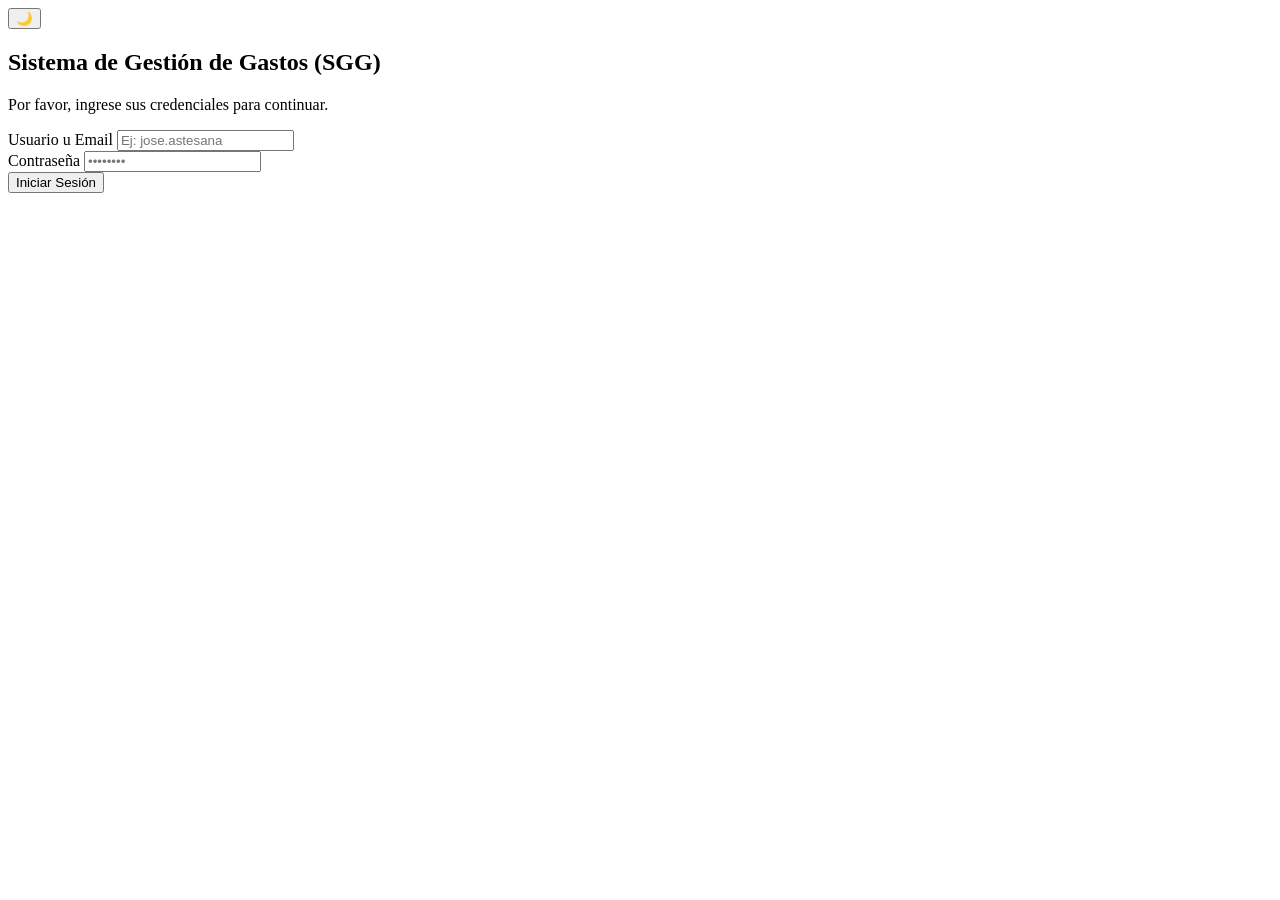
==== index.html @ 87986986 "Add files via upload" ====
<!DOCTYPE html>
<html lang="es">
<head>
    <meta charset="UTF-8">
    <meta name="viewport" content="width=device-width, initial-scale=1.0">
    <title>SGG - Inicio de Sesión</title>
    <link rel="stylesheet" href="css/style.css">
</head>
<body>

    <button id="theme-toggle" class="theme-toggle" aria-label="Cambiar tema visual" title="Alternar modo claro/oscuro">
        🌙
    </button>

    <main class="login-container">
        <section class="login-card">
            <h2>Sistema de Gestión de Gastos (SGG)</h2>
            <p>Por favor, ingrese sus credenciales para continuar.</p>

            <form id="login-form" novalidate>
                <div class="form-group">
                    <label for="username">Usuario u Email</label>
                    <input 
                        type="text" 
                        id="username" 
                        name="username" 
                        placeholder="Ej: jose.astesana" 
                        required 
                        aria-required="true"
                    >
                </div>

                <div class="form-group">
                    <label for="password">Contraseña</label>
                    <input 
                        type="password" 
                        id="password" 
                        name="password" 
                        placeholder="••••••••" 
                        required 
                        aria-required="true"
                    >
                </div>

                <div id="message-box" class="message-box hidden" role="alert" aria-live="assertive"></div>

                <button type="submit" class="btn-submit">Iniciar Sesión</button>
            </form>
        </section>
    </main>

    <script src="js/login.js"></script>
</body>
</html>
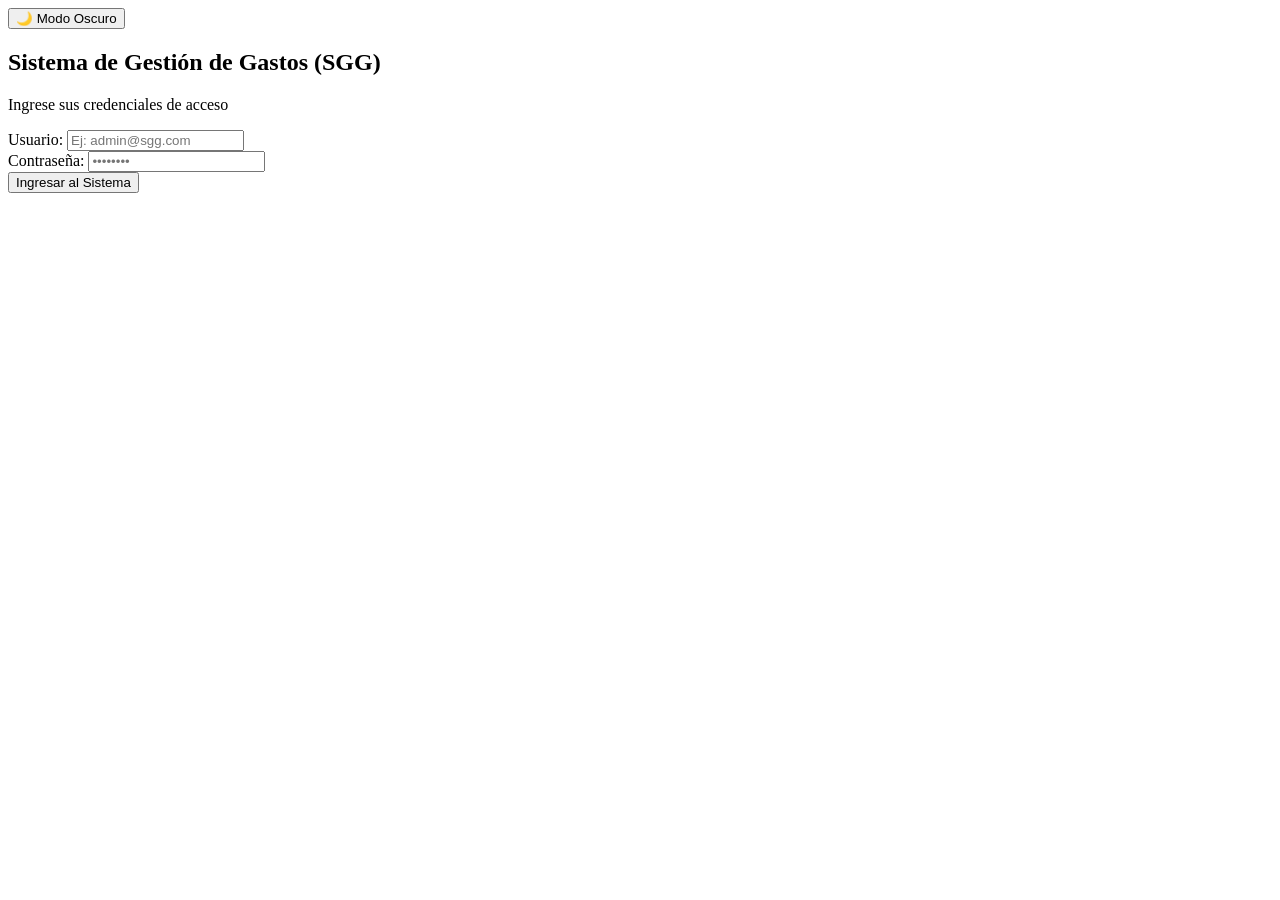
==== commit 9d8b669c: "Add files via upload" ====
--- a/index.html
+++ b/index.html
@@ -3,48 +3,52 @@
 <head>
     <meta charset="UTF-8">
     <meta name="viewport" content="width=device-width, initial-scale=1.0">
-    <title>SGG - Inicio de Sesión</title>
+    <title>SGG - Inicio de Sesión Pastel</title>
     <link rel="stylesheet" href="css/style.css">
 </head>
 <body>
 
-    <button id="theme-toggle" class="theme-toggle" aria-label="Cambiar tema visual" title="Alternar modo claro/oscuro">
-        🌙
-    </button>
+    <header>
+        <button id="theme-toggle" aria-label="Cambiar modo de color" type="button">
+            🌙 Modo Oscuro
+        </button>
+    </header>
 
     <main class="login-container">
         <section class="login-card">
             <h2>Sistema de Gestión de Gastos (SGG)</h2>
-            <p>Por favor, ingrese sus credenciales para continuar.</p>
+            <p>Ingrese sus credenciales de acceso</p>
 
             <form id="login-form" novalidate>
                 <div class="form-group">
-                    <label for="username">Usuario u Email</label>
+                    <label id="username-label" for="username">Usuario:</label>
                     <input 
                         type="text" 
                         id="username" 
                         name="username" 
-                        placeholder="Ej: jose.astesana" 
-                        required 
+                        aria-labelledby="username-label"
                         aria-required="true"
+                        placeholder="Ej: admin@sgg.com"
+                        required
                     >
                 </div>
 
                 <div class="form-group">
-                    <label for="password">Contraseña</label>
+                    <label id="password-label" for="password">Contraseña:</label>
                     <input 
                         type="password" 
                         id="password" 
                         name="password" 
-                        placeholder="••••••••" 
-                        required 
+                        aria-labelledby="password-label"
                         aria-required="true"
+                        placeholder="••••••••"
+                        required
                     >
                 </div>
 
-                <div id="message-box" class="message-box hidden" role="alert" aria-live="assertive"></div>
+                <div id="message-container" role="alert" aria-live="assertive"></div>
 
-                <button type="submit" class="btn-submit">Iniciar Sesión</button>
+                <button type="submit" class="btn-submit">Ingresar al Sistema</button>
             </form>
         </section>
     </main>
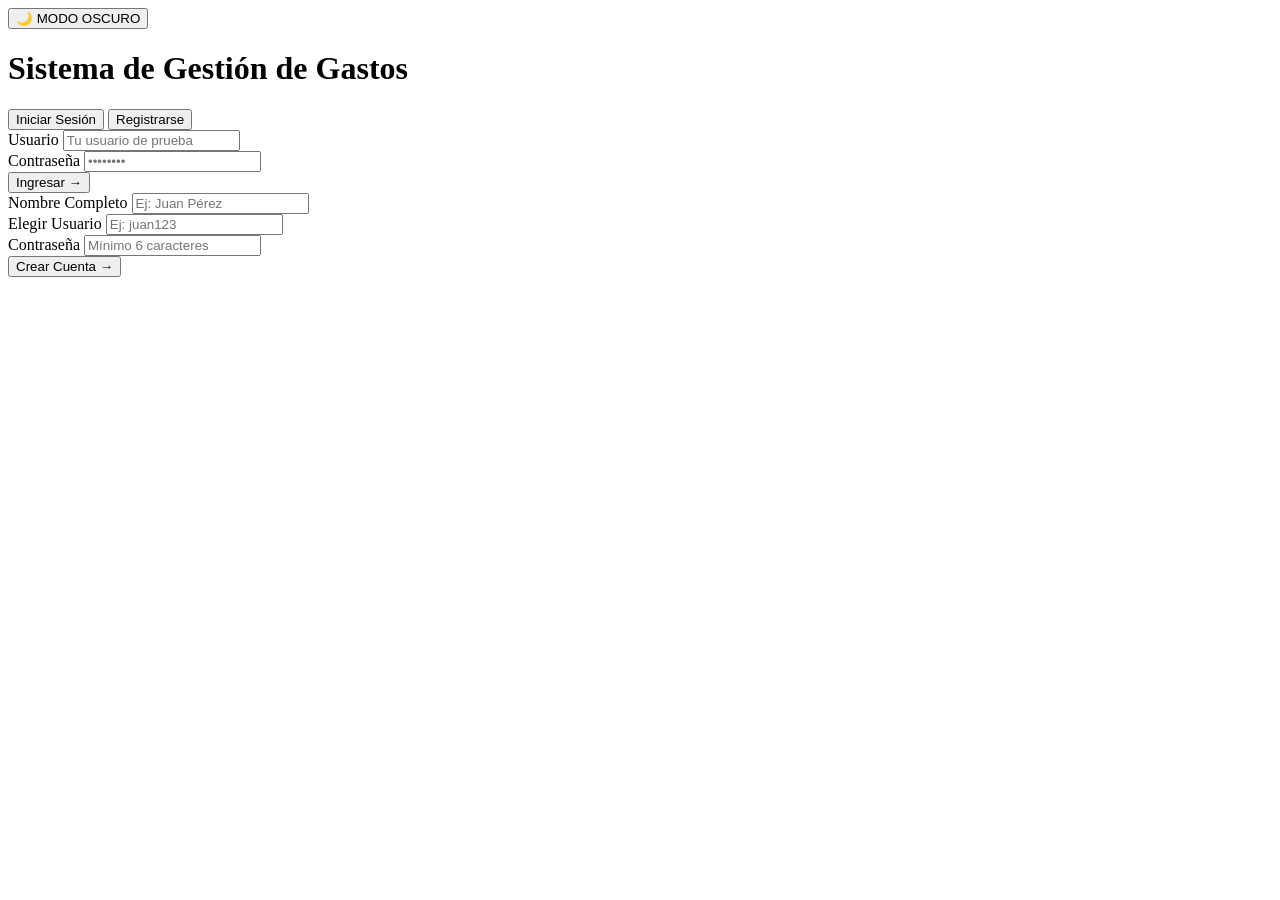
==== commit 56e80011: "Update index.html" ====
--- a/index.html
+++ b/index.html
@@ -3,56 +3,61 @@
 <head>
     <meta charset="UTF-8">
     <meta name="viewport" content="width=device-width, initial-scale=1.0">
-    <title>SGG - Inicio de Sesión Pastel</title>
+    <title>SGG - Portal de Acceso</title>
+    <meta name="description" content="Acceso moderno al Sistema de Gestión de Gastos.">
     <link rel="stylesheet" href="css/style.css">
 </head>
 <body>
 
     <header>
-        <button id="theme-toggle" aria-label="Cambiar modo de color" type="button">
-            🌙 Modo Oscuro
+        <button id="theme-toggle" class="theme-btn" aria-label="Cambiar a modo oscuro" aria-pressed="false">
+            <span class="icon" aria-hidden="true">🌙</span> MODO OSCURO
         </button>
     </header>
 
     <main class="login-container">
-        <section class="login-card">
-            <h2>Sistema de Gestión de Gastos (SGG)</h2>
-            <p>Ingrese sus credenciales de acceso</p>
+        <div class="card">
+            <h1>Sistema de Gestión de Gastos</h1>
+            
+            <div class="tab-container">
+                <button id="tab-login" class="tab-btn active">Iniciar Sesión</button>
+                <button id="tab-register" class="tab-btn">Registrarse</button>
+            </div>
+            
+            <div class="form-wrapper">
+                <form id="login-form" novalidate>
+                    <div class="form-group">
+                        <label for="username">Usuario</label>
+                        <input type="text" id="username" name="username" required autocomplete="username" placeholder="Tu usuario de prueba">
+                    </div>
+                    <div class="form-group">
+                        <label for="password">Contraseña</label>
+                        <input type="password" id="password" name="password" required autocomplete="current-password" placeholder="••••••••">
+                    </div>
+                    <button type="submit" class="submit-btn">Ingresar →</button>
+                </form>
 
-            <form id="login-form" novalidate>
-                <div class="form-group">
-                    <label id="username-label" for="username">Usuario:</label>
-                    <input 
-                        type="text" 
-                        id="username" 
-                        name="username" 
-                        aria-labelledby="username-label"
-                        aria-required="true"
-                        placeholder="Ej: admin@sgg.com"
-                        required
-                    >
-                </div>
-
-                <div class="form-group">
-                    <label id="password-label" for="password">Contraseña:</label>
-                    <input 
-                        type="password" 
-                        id="password" 
-                        name="password" 
-                        aria-labelledby="password-label"
-                        aria-required="true"
-                        placeholder="••••••••"
-                        required
-                    >
-                </div>
-
-                <div id="message-container" role="alert" aria-live="assertive"></div>
-
-                <button type="submit" class="btn-submit">Ingresar al Sistema</button>
-            </form>
-        </section>
+                <form id="register-form" class="hidden" novalidate>
+                    <div class="form-group">
+                        <label for="reg-name">Nombre Completo</label>
+                        <input type="text" id="reg-name" name="reg-name" required placeholder="Ej: Juan Pérez">
+                    </div>
+                    <div class="form-group">
+                        <label for="reg-username">Elegir Usuario</label>
+                        <input type="text" id="reg-username" name="reg-username" required autocomplete="username" placeholder="Ej: juan123">
+                    </div>
+                    <div class="form-group">
+                        <label for="reg-password">Contraseña</label>
+                        <input type="password" id="reg-password" name="reg-password" required autocomplete="new-password" placeholder="Mínimo 6 caracteres">
+                    </div>
+                    <button type="submit" class="submit-btn">Crear Cuenta →</button>
+                </form>
+            </div>
+            
+            <div id="form-message" class="message-box" aria-live="polite"></div>
+        </div>
     </main>
 
     <script src="js/login.js"></script>
 </body>
-</html>+</html>
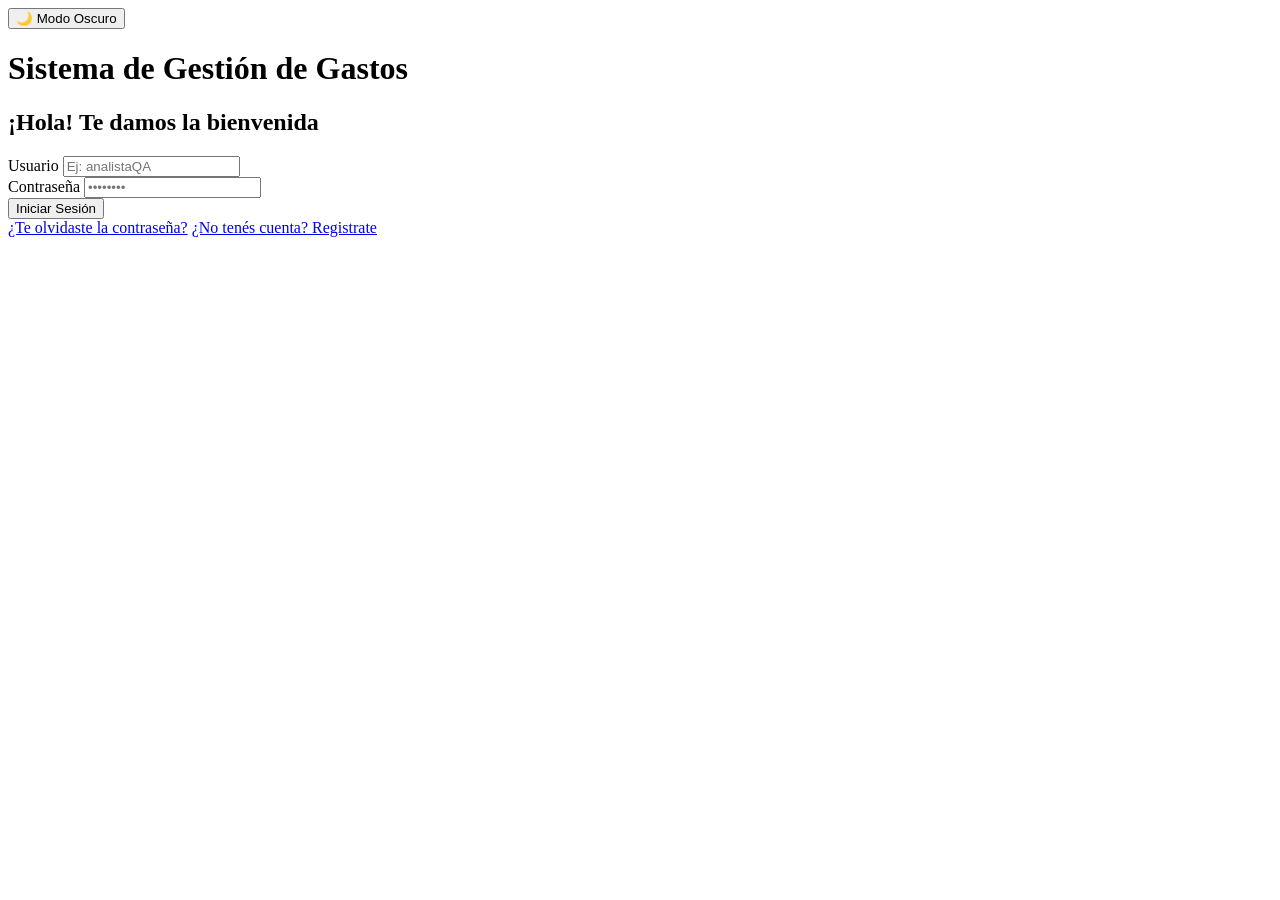
==== commit 64ceaa7c: "Update index.html" ====
--- a/index.html
+++ b/index.html
@@ -3,58 +3,43 @@
 <head>
     <meta charset="UTF-8">
     <meta name="viewport" content="width=device-width, initial-scale=1.0">
-    <title>SGG - Portal de Acceso</title>
-    <meta name="description" content="Acceso moderno al Sistema de Gestión de Gastos.">
+    <title>SGG - Iniciar Sesión</title>
+    <meta name="description" content="Pantalla de inicio de sesión para el Sistema de Gestión de Gastos.">
     <link rel="stylesheet" href="css/style.css">
 </head>
 <body>
 
     <header>
         <button id="theme-toggle" class="theme-btn" aria-label="Cambiar a modo oscuro" aria-pressed="false">
-            <span class="icon" aria-hidden="true">🌙</span> MODO OSCURO
+            🌙 Modo Oscuro
         </button>
     </header>
 
     <main class="login-container">
         <div class="card">
             <h1>Sistema de Gestión de Gastos</h1>
+            <h2>¡Hola! Te damos la bienvenida</h2>
             
-            <div class="tab-container">
-                <button id="tab-login" class="tab-btn active">Iniciar Sesión</button>
-                <button id="tab-register" class="tab-btn">Registrarse</button>
+            <form id="login-form" novalidate>
+                <div class="form-group">
+                    <label for="username">Usuario</label>
+                    <input type="text" id="username" name="username" required autocomplete="username" placeholder="Ej: analistaQA">
+                </div>
+                
+                <div class="form-group">
+                    <label for="password">Contraseña</label>
+                    <input type="password" id="password" name="password" required autocomplete="current-password" placeholder="••••••••">
+                </div>
+                
+                <div id="form-message" class="message-box" aria-live="polite"></div>
+                
+                <button type="submit" class="submit-btn">Iniciar Sesión</button>
+            </form>
+
+            <div class="login-links">
+                <a href="#" id="link-forgot">¿Te olvidaste la contraseña?</a>
+                <a href="registro.html" id="link-register">¿No tenés cuenta? <span>Registrate</span></a>
             </div>
-            
-            <div class="form-wrapper">
-                <form id="login-form" novalidate>
-                    <div class="form-group">
-                        <label for="username">Usuario</label>
-                        <input type="text" id="username" name="username" required autocomplete="username" placeholder="Tu usuario de prueba">
-                    </div>
-                    <div class="form-group">
-                        <label for="password">Contraseña</label>
-                        <input type="password" id="password" name="password" required autocomplete="current-password" placeholder="••••••••">
-                    </div>
-                    <button type="submit" class="submit-btn">Ingresar →</button>
-                </form>
-
-                <form id="register-form" class="hidden" novalidate>
-                    <div class="form-group">
-                        <label for="reg-name">Nombre Completo</label>
-                        <input type="text" id="reg-name" name="reg-name" required placeholder="Ej: Juan Pérez">
-                    </div>
-                    <div class="form-group">
-                        <label for="reg-username">Elegir Usuario</label>
-                        <input type="text" id="reg-username" name="reg-username" required autocomplete="username" placeholder="Ej: juan123">
-                    </div>
-                    <div class="form-group">
-                        <label for="reg-password">Contraseña</label>
-                        <input type="password" id="reg-password" name="reg-password" required autocomplete="new-password" placeholder="Mínimo 6 caracteres">
-                    </div>
-                    <button type="submit" class="submit-btn">Crear Cuenta →</button>
-                </form>
-            </div>
-            
-            <div id="form-message" class="message-box" aria-live="polite"></div>
         </div>
     </main>
 
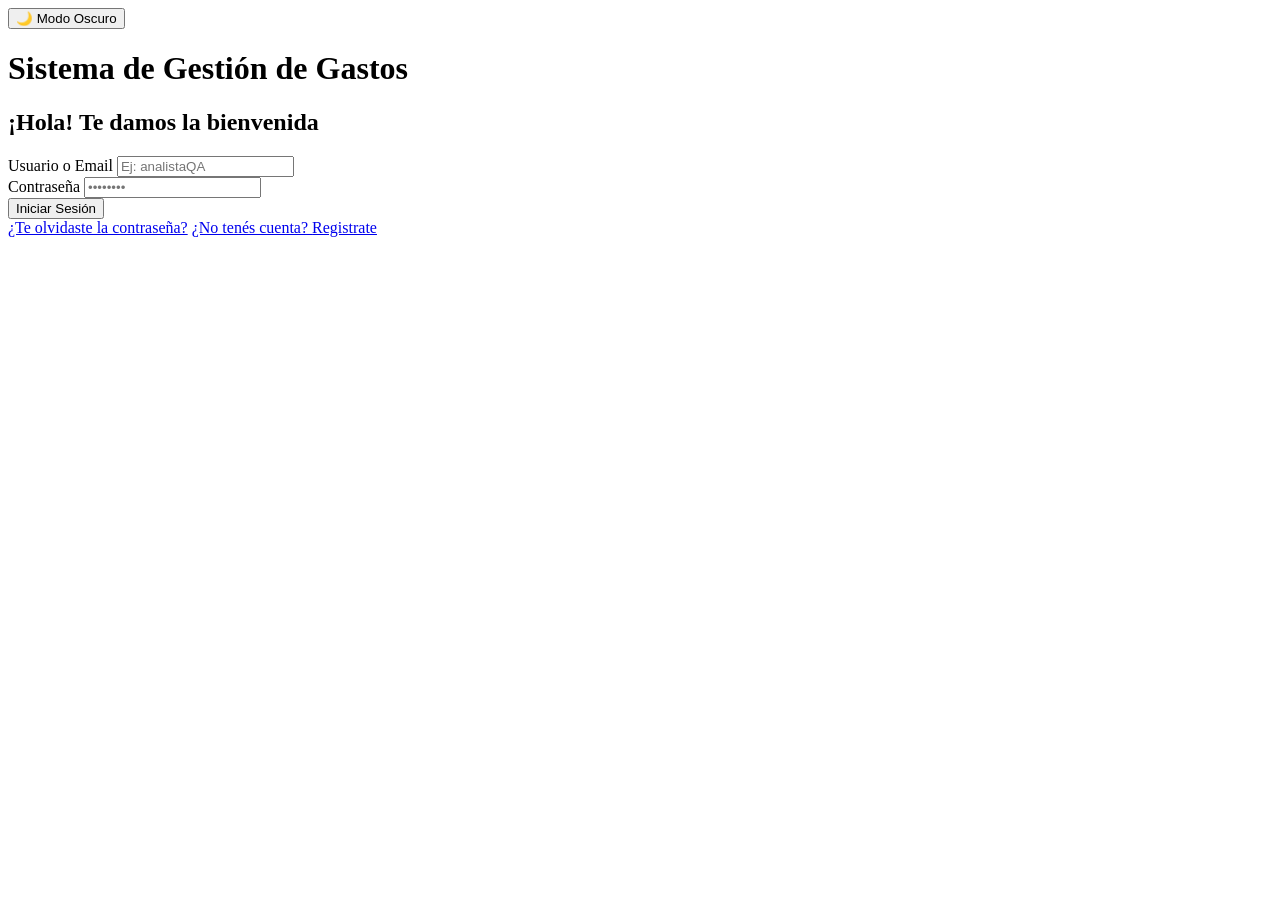
==== commit 288afdeb: "Update index.html" ====
--- a/index.html
+++ b/index.html
@@ -4,7 +4,7 @@
     <meta charset="UTF-8">
     <meta name="viewport" content="width=device-width, initial-scale=1.0">
     <title>SGG - Iniciar Sesión</title>
-    <meta name="description" content="Pantalla de inicio de sesión para el Sistema de Gestión de Gastos.">
+    <meta name="description" content="Pantalla de inicio de sesión moderna para el Sistema de Gestión de Gastos.">
     <link rel="stylesheet" href="css/style.css">
 </head>
 <body>
@@ -22,7 +22,7 @@
             
             <form id="login-form" novalidate>
                 <div class="form-group">
-                    <label for="username">Usuario</label>
+                    <label for="username">Usuario o Email</label>
                     <input type="text" id="username" name="username" required autocomplete="username" placeholder="Ej: analistaQA">
                 </div>
                 
@@ -38,7 +38,7 @@
 
             <div class="login-links">
                 <a href="#" id="link-forgot">¿Te olvidaste la contraseña?</a>
-                <a href="registro.html" id="link-register">¿No tenés cuenta? <span>Registrate</span></a>
+                <a href="#" id="link-register">¿No tenés cuenta? <span>Registrate</span></a>
             </div>
         </div>
     </main>
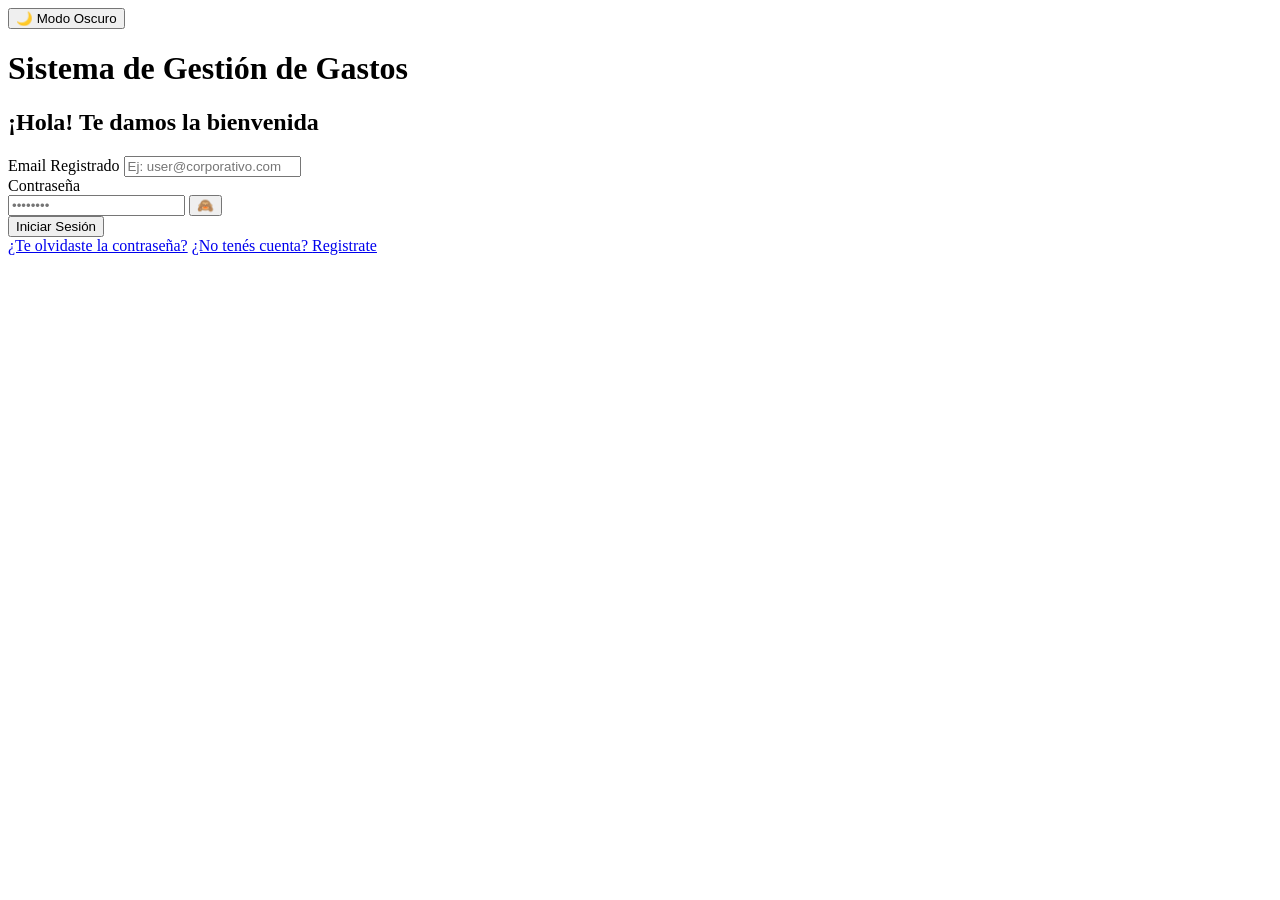
==== commit 3fcd7c1a: "Add files via upload" ====
--- a/index.html
+++ b/index.html
@@ -4,45 +4,36 @@
     <meta charset="UTF-8">
     <meta name="viewport" content="width=device-width, initial-scale=1.0">
     <title>SGG - Iniciar Sesión</title>
-    <meta name="description" content="Pantalla de inicio de sesión moderna para el Sistema de Gestión de Gastos.">
     <link rel="stylesheet" href="css/style.css">
 </head>
 <body>
-
     <header>
-        <button id="theme-toggle" class="theme-btn" aria-label="Cambiar a modo oscuro" aria-pressed="false">
-            🌙 Modo Oscuro
-        </button>
+        <button id="theme-toggle" class="theme-btn">🌙 Modo Oscuro</button>
     </header>
-
-    <main class="login-container">
-        <div class="card">
-            <h1>Sistema de Gestión de Gastos</h1>
-            <h2>¡Hola! Te damos la bienvenida</h2>
-            
-            <form id="login-form" novalidate>
-                <div class="form-group">
-                    <label for="username">Usuario o Email</label>
-                    <input type="text" id="username" name="username" required autocomplete="username" placeholder="Ej: analistaQA">
+    <main class="card">
+        <h1>Sistema de Gestión de Gastos</h1>
+        <h2>¡Hola! Te damos la bienvenida</h2>
+        <form id="login-form" novalidate>
+            <div class="form-group">
+                <label for="username">Email Registrado</label>
+                <input type="email" id="username" required placeholder="Ej: user@corporativo.com">
+            </div>
+            <div class="form-group">
+                <label for="password">Contraseña</label>
+                <div class="input-wrapper">
+                    <input type="password" id="password" required placeholder="••••••••">
+                    <button type="button" class="toggle-password" aria-label="Mostrar contraseña">🙈</button>
                 </div>
-                
-                <div class="form-group">
-                    <label for="password">Contraseña</label>
-                    <input type="password" id="password" name="password" required autocomplete="current-password" placeholder="••••••••">
-                </div>
-                
-                <div id="form-message" class="message-box" aria-live="polite"></div>
-                
-                <button type="submit" class="submit-btn">Iniciar Sesión</button>
-            </form>
-
-            <div class="login-links">
-                <a href="#" id="link-forgot">¿Te olvidaste la contraseña?</a>
-                <a href="#" id="link-register">¿No tenés cuenta? <span>Registrate</span></a>
             </div>
+            <div id="form-message" class="message-box" aria-live="polite"></div>
+            <button type="submit" id="submit-btn" class="submit-btn">Iniciar Sesión</button>
+        </form>
+        <div class="login-links">
+            <a href="recuperar.html" id="link-forgot">¿Te olvidaste la contraseña?</a>
+            <a href="registro.html" id="link-register">¿No tenés cuenta? <span>Registrate</span></a>
         </div>
     </main>
-
+    <script src="js/theme.js"></script>
     <script src="js/login.js"></script>
 </body>
-</html>
+</html> 
